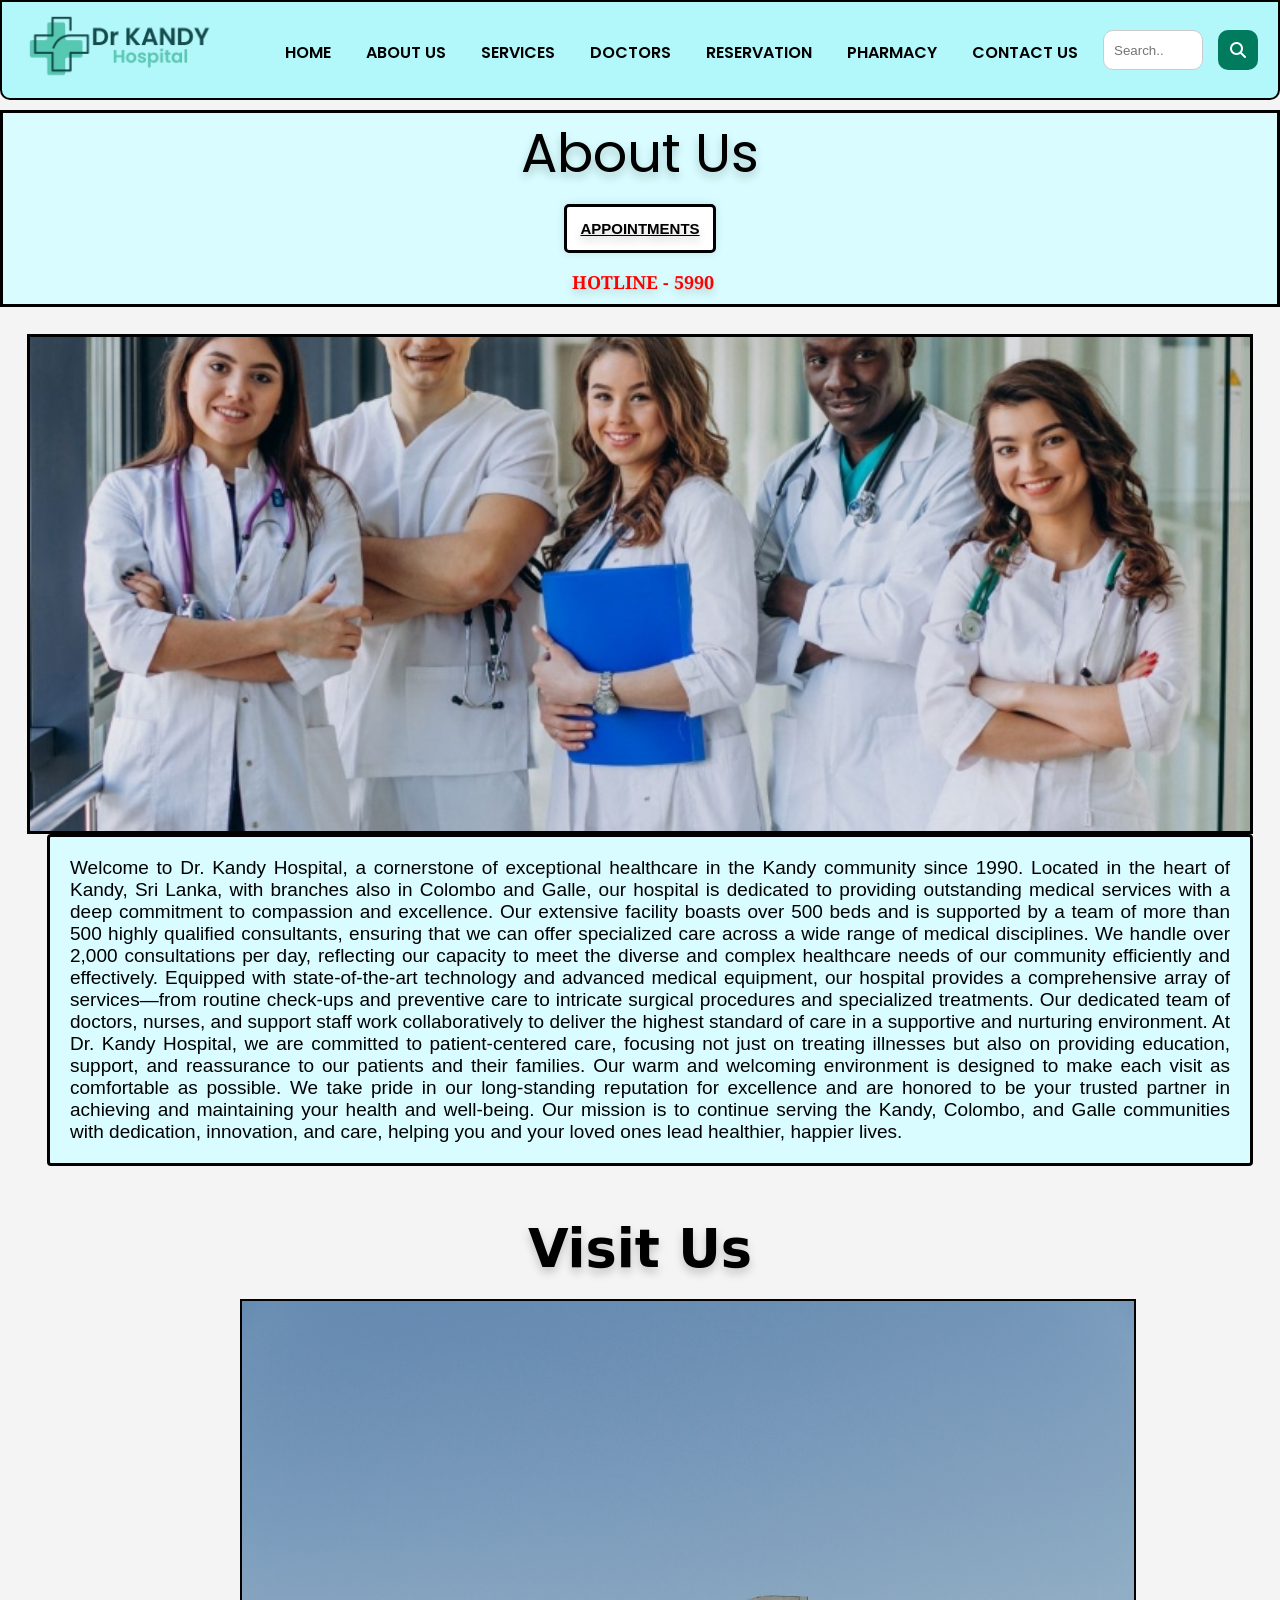
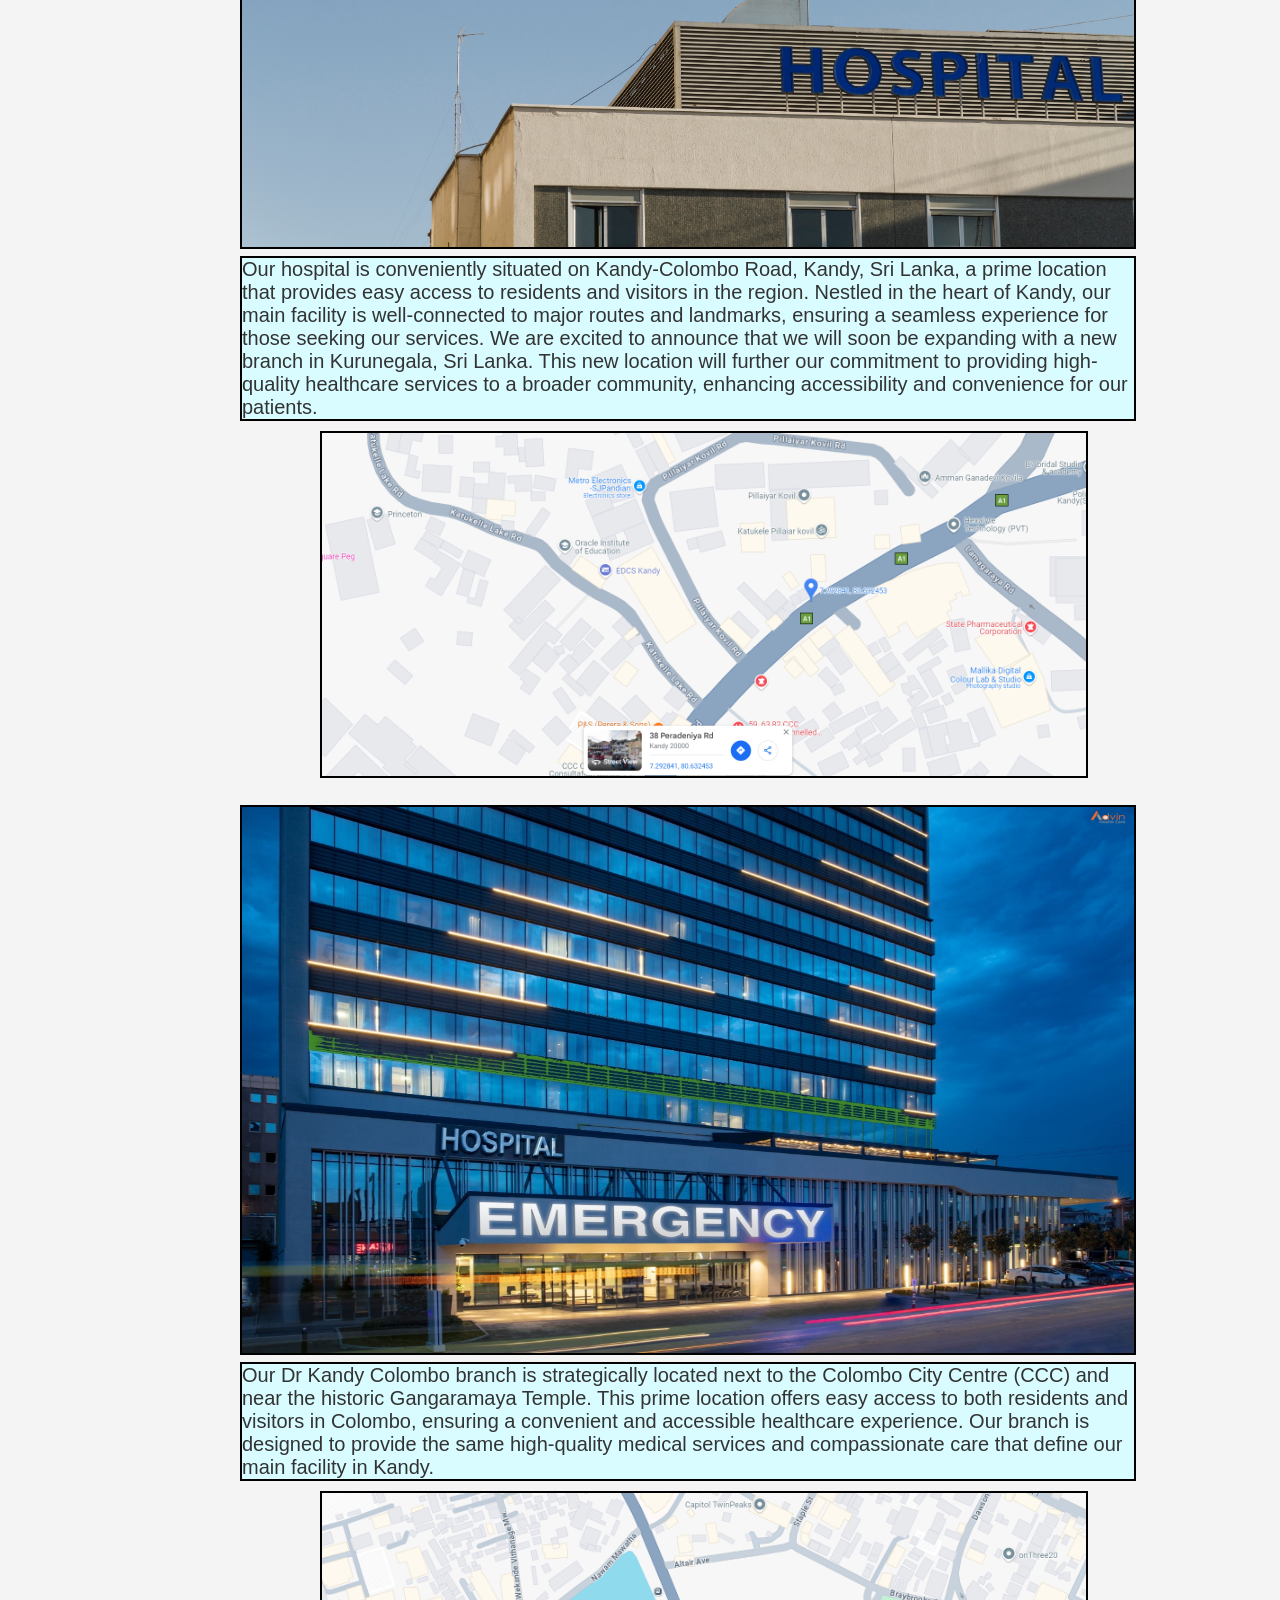
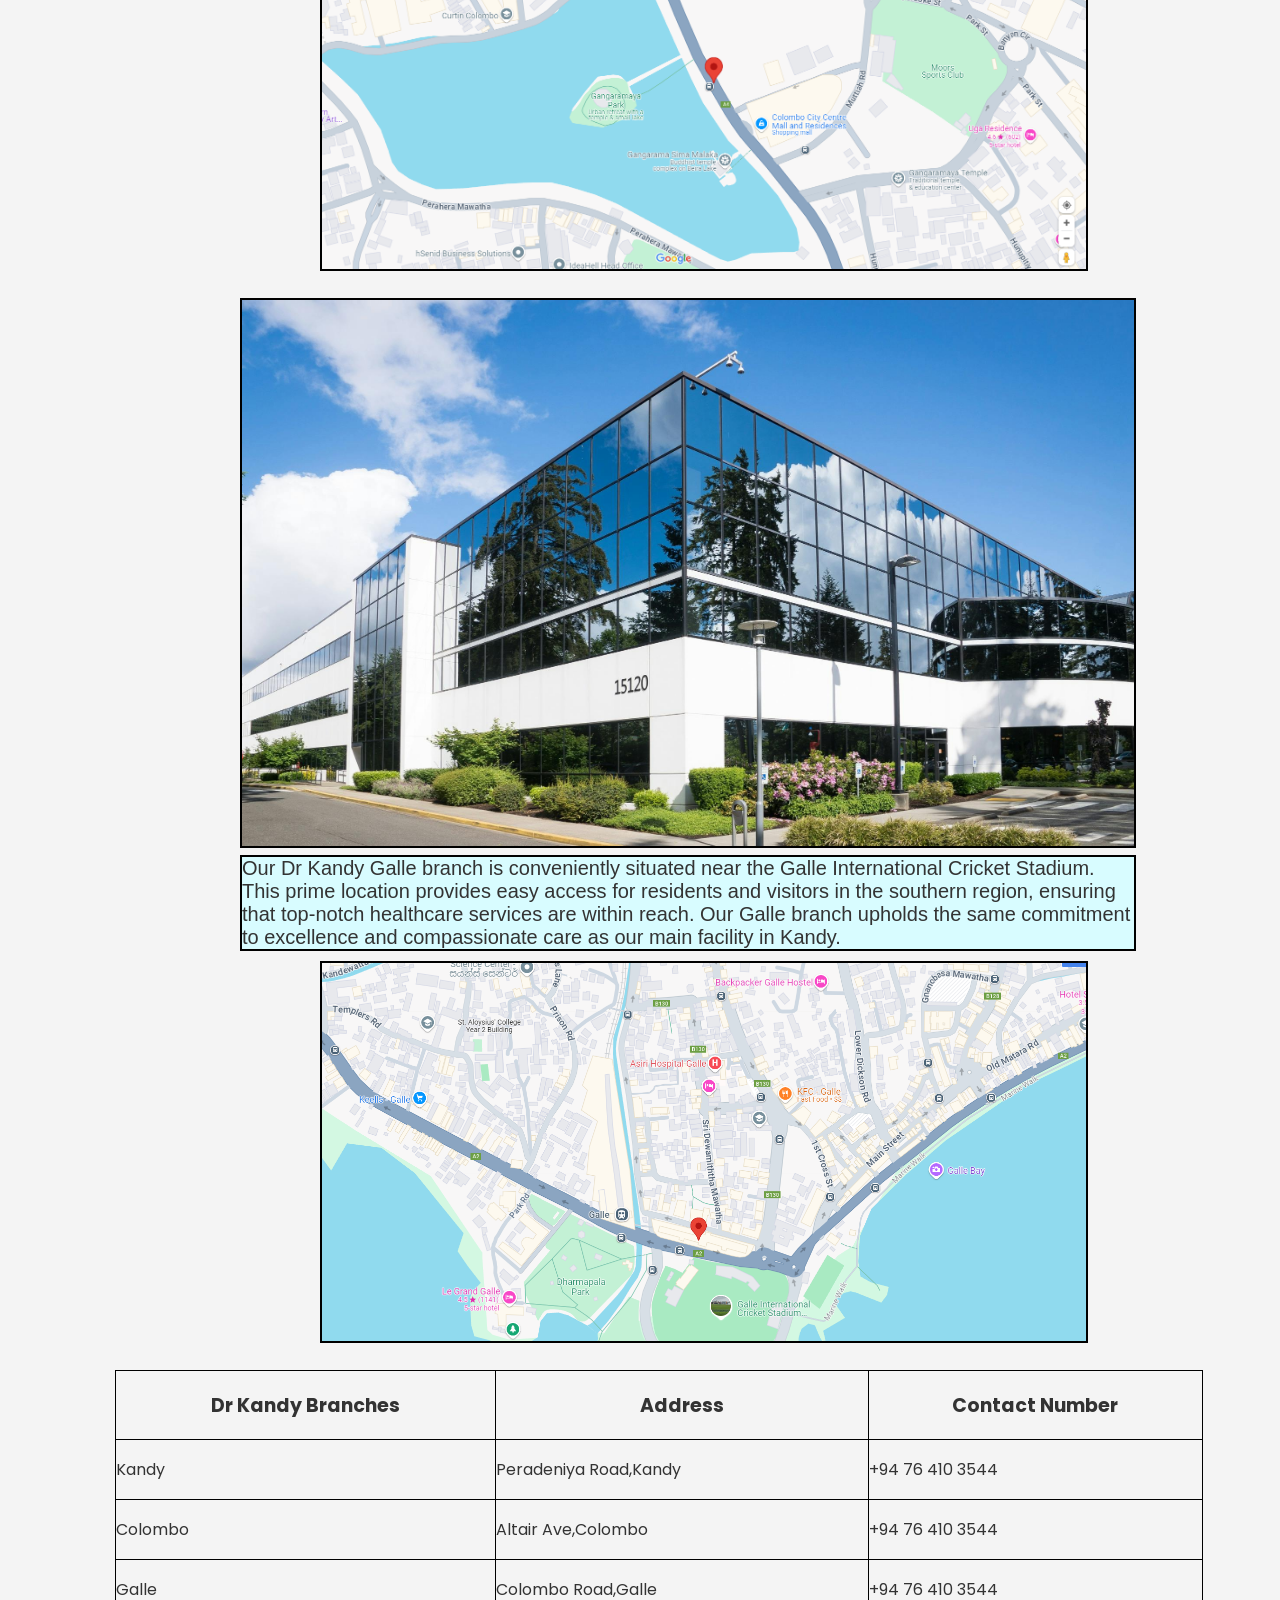
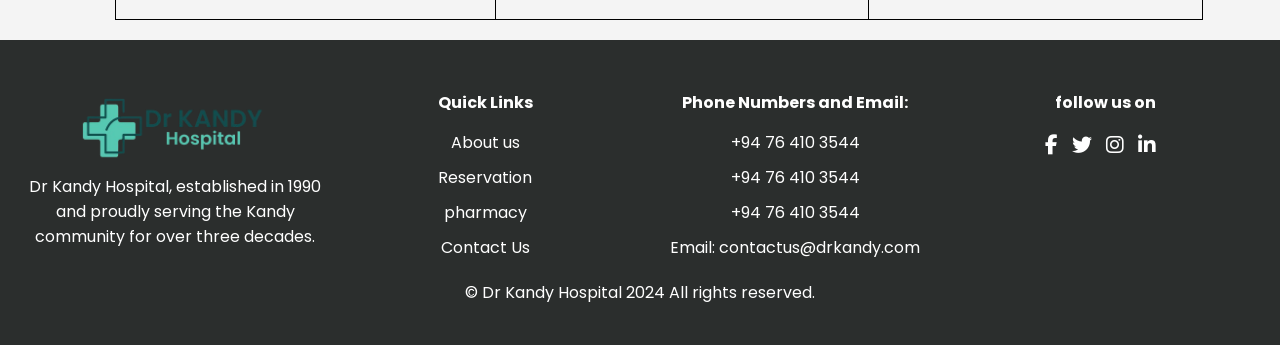
==== about.html @ 8a28b668 "first commit" ====
<!DOCTYPE html>
<html lang="en">
<head>
    <link rel="stylesheet" href="styles/about.css">
    <link rel="stylesheet" href="styles/menu.css">
    <meta charset="UTF-8">
    <meta name="viewport" content="width=device-width, initial-scale=1.0">
    <link rel="preconnect" href="https://fonts.googleapis.com">
    <link rel="preconnect" href="https://fonts.gstatic.com" crossorigin>
    <link rel="stylesheet" href="https://fonts.googleapis.com/css2?family=Material+Symbols+Outlined:opsz,wght,FILL,GRAD@20..48,100..700,0..1,-50..200" />
    <link href="https://fonts.googleapis.com/css2?family=Noto+Serif:ital,wght@0,100..900;1,100..900&family=Poppins:ital,wght@0,100;0,200;0,300;0,400;0,500;0,600;0,700;0,800;0,900&family=Roboto+Slab:wght@100..900&display=swap" rel="stylesheet">
    <link rel="stylesheet" type="text/css" href="https://cdnjs.cloudflare.com/ajax/libs/font-awesome/6.6.0/css/all.min.css">
    <title>Dr KANDY HOSPITAL</title>
</head>
<body>
<header>
    <!--Logo and Navigation Bar-->
    <nav>
        <section class="logo">
            <a href="./index.html">
                <img src="./Pictures/Green_Simple_Medical_Clinic_Logo-removebg-preview.png" style="width: 300px;" alt="logo">
            </a>
        </section>
        <!-- Hamburger menu -->
        <div class="hamburger" id="hamburger">
            <span></span>
            <span></span>
            <span></span>
        </div>
        <ul class="menu" id="menu">
            <li><a href="./index.html">HOME</a></li>
            <li><a href="./about.html">ABOUT US</a></li>
            <li><a href="./services.html">SERVICES</a></li>
            <li><a href="./doctors.html">DOCTORS</a></li>
            <li><a href="./reservation.html">RESERVATION</a></li>
            <li><a href="./pharmacy.html">PHARMACY</a></li>
            <li><a href="./contact.html">CONTACT US</a></li>
            <input type="text" placeholder="Search.." class="searchBox">
            <button type="button" class="searchButton"><i class="fa fa-search"></i></button>
        </ul>

    </nav>
</header>

<!--Appointment button and hotline-->
<section class="textbox">
    <h1 style="font-family: poppins, sans-serif; font-weight: 400;">About Us</h1>
    <a href="reservation.html" class="appbtn">Appointments</a><br>
    <span class="hotline" style="margin-bottom: 10px;">HOTLINE - 5990</span>
</section>

<!--Brief About us-->
<section class="bh">
    <div class="bg"></div>
    <section class="content">
        <p>Welcome to Dr. Kandy Hospital, a cornerstone of exceptional healthcare in the Kandy community since 1990. Located in the heart of Kandy, Sri Lanka, with branches also in Colombo and Galle, our hospital is dedicated to providing outstanding medical services with a deep commitment to compassion and excellence. Our extensive facility boasts over 500 beds and is supported by a team of more than 500 highly qualified consultants, ensuring that we can offer specialized care across a wide range of medical disciplines. We handle over 2,000 consultations per day, reflecting our capacity to meet the diverse and complex healthcare needs of our community efficiently and effectively.

            Equipped with state-of-the-art technology and advanced medical equipment, our hospital provides a comprehensive array of services—from routine check-ups and preventive care to intricate surgical procedures and specialized treatments. Our dedicated team of doctors, nurses, and support staff work collaboratively to deliver the highest standard of care in a supportive and nurturing environment. At Dr. Kandy Hospital, we are committed to patient-centered care, focusing not just on treating illnesses but also on providing education, support, and reassurance to our patients and their families. Our warm and welcoming environment is designed to make each visit as comfortable as possible.

            We take pride in our long-standing reputation for excellence and are honored to be your trusted partner in achieving and maintaining your health and well-being. Our mission is to continue serving the Kandy, Colombo, and Galle communities with dedication, innovation, and care, helping you and your loved ones lead healthier, happier lives.

        </p>
    </section>
</section>

<!--Location-->
<section class="location">
    <div class="h2">
        <h2>Visit Us</h2>
    </div>
    <img class="img" src="./Pictures/Kandy.jpg" alt="Hospital Building">
    <p class="description">Our hospital is conveniently situated on Kandy-Colombo Road, Kandy, Sri Lanka, a prime location that provides easy access to residents and visitors in the region. Nestled in the heart of Kandy, our main facility is well-connected to major routes and landmarks, ensuring a seamless experience for those seeking our services. We are excited to announce that we will soon be expanding with a new branch in Kurunegala, Sri Lanka. This new location will further our commitment to providing high-quality healthcare services to a broader community, enhancing accessibility and convenience for our patients.</p>
    <img class="google-map" src="./Pictures/K.png" alt="">

    <img class="img" src="./Pictures/Colombo.jpg" alt="colombo branch">
    <p class="description">Our Dr Kandy Colombo branch is strategically located next to the Colombo City Centre (CCC) and near the historic Gangaramaya Temple. This prime location offers easy access to both residents and visitors in Colombo, ensuring a convenient and accessible healthcare experience. Our branch is designed to provide the same high-quality medical services and compassionate care that define our main facility in Kandy.</p>
    <img class="google-map" src="./Pictures/C.png" alt="">

    <img class="img" src="./Pictures/Galle.jpg" alt="galle branch">
    <p class="description">Our Dr Kandy Galle branch is conveniently situated near the Galle International Cricket Stadium. This prime location provides easy access for residents and visitors in the southern region, ensuring that top-notch healthcare services are within reach. Our Galle branch upholds the same commitment to excellence and compassionate care as our main facility in Kandy.</p>
    <img class="google-map" src="./Pictures/G.png" alt="">

</section>

<!--Summery Table-->
<table class="summery">
    <tr class="heading">
        <th>Dr Kandy Branches</th>
        <th>Address</th>
        <th>Contact Number</th>
    </tr>

    <tr>
        <td>Kandy</td>
        <td>Peradeniya Road,Kandy</td>
        <td>+94 76 410 3544</td>
    </tr>

    <tr>
        <td>Colombo</td>
        <td>Altair Ave,Colombo</td>
        <td>+94 76 410 3544</td>
    </tr>

    <tr>
        <td>Galle</td>
        <td>Colombo Road,Galle</td>
        <td>+94 76 410 3544</td>
    </tr>
</table>

<!--footer-->
<footer class="footer">
    <div class="foot_container">
        <div class="row">
            <div class="footer-col">
                <img src="./Pictures/Green_Simple_Medical_Clinic_Logo-removebg-preview.png" width="200px">
                <P>Dr Kandy Hospital, established in 1990 and proudly serving the Kandy community for over three decades.</P>
            </div>

            <div class="footer-col">
                <h4>Quick Links</h4>
                <ul>
                    <li><a href="./about.html">About us</a></li>
                    <li><a href="./reservation.html">Reservation</a></li>
                    <li><a href="./pharmacy.html">pharmacy</a></li>
                    <li><a href="./contact.html">Contact Us</a></li>
                </ul>
            </div>

            <div class="footer-col">
                <h4>Phone Numbers and Email:</h4>
                <ul>
                    <li>+94 76 410 3544</li>
                    <li>+94 76 410 3544</li>
                    <li>+94 76 410 3544</li>
                    <li>Email:
                        contactus@drkandy.com
                    </li>
                </ul>
            </div>

            <div class="footer-col">
                <h4>follow us on</h4>
                <div class="social-links">
                    <a href="#"><i class="fab fa-facebook-f"></i></a>
                    <a href="#"><i class="fab fa-twitter"></i></a>
                    <a href="#"><i class="fab fa-instagram"></i></a>
                    <a href="#"><i class="fab fa-linkedin-in"></i></a>
                </div>
            </div>
        </div>

        <p>&copy; Dr Kandy Hospital 2024 All rights reserved.</p>
    </div>
</footer>


<script src="script/menu.js"></script>
</body>
</html>
---- styles/about.css ----
/* Base styles remain unchanged */
:root {
    --primary-color: #d8fcff;
    --secondary-color: #fff;
}

body {
    font-family: "Roboto", sans-serif;
    margin: 0;
    padding: 0;
}

.textbox {
    margin-top: 110px;
    text-align: center;
    font-size: 4vh;
    color: black;
    background-color: var(--primary-color);
    border: solid black;
    text-shadow: 0 5px 10px rgba(0, 0, 0, .2);
}

.textbox .h1 {
    margin-right: 10px;
    text-shadow: 0 5px 10px rgba(0, 0, 0, .2);
}

.appbtn {
    font-family: "Roboto", sans-serif;
    font-size: 15px;
    font-weight: bold;
    background: white;
    width: 140px;
    padding: 13px;
    border: black 3px solid;
    text-align: center;
    text-transform: uppercase;
    color: black;
    border-radius: 5px;
    cursor: pointer;
    box-shadow: 0 0 10px rgba(0, 0, 0, 0.1);
    transition-duration: 0.3s;
    transition-property: box-shadow, transform;
}

.appbtn:hover, .btn:focus, .btn:active {
    box-shadow: 0 0 20px rgba(0, 0, 0, 0.5);
    transform: scale(1.1);
    background-color: var(--primary-color);
    color: black;
    border-color: black;
}

.hotline {
    font-size: 18px;
    color: rgb(255, 0, 0);
    font-family: "Noto Serif", serif;
    padding-left: 5px;
    font-weight: bold;
}

.container {
    margin-top: 50px;
    margin-left: auto;
    display: flex;
    justify-content: flex-end;
    background-color: var(--primary-color);
    width: 600px;
    border-radius: 4px;
    border: black solid;
}

.container p {
    padding: 10px;
    font-family: 'Times New Roman', Times, serif;
    font-size: 26px;
}

.bh {
    align-items: flex-start;
    margin: 3vh;
}

.bg {
    background-image: url(../Pictures/team-young-specialist-doctors-standing-corridor-hospital.jpg);
    background-size: cover;
    background-position: center;
    background-repeat: no-repeat;
    height: 500px;
    border: 3px solid black;
}

.content {
    flex: 1;
    padding: 20px;
    background-color: var(--primary-color);
    border: black solid;
    margin-left: 20px;
    border-radius: 4px;
}

.content p {
    font-family: "Roboto", sans-serif;
    font-size: 19px;
    color: black;
    text-align: justify;
    margin: 0;
}

.location .h2 {
    text-align: center;
    padding-top: 25px;
    color: black;
    text-shadow: 0 5px 10px rgba(0, 0, 0, .2);
    font-size: 35px;
    font-family: system-ui, -apple-system, BlinkMacSystemFont, 'Segoe UI', Roboto, Oxygen, Ubuntu, Cantarell, 'Open Sans', 'Helvetica Neue', sans-serif;
}

.location .img {
    width: 70%;
    height: 550px;
    margin-left: 240px;
    margin-top: 20px;
    border: 2px solid black;
}

.location .description {
    font-size: 20px;
    font-family: 'Gill Sans', 'Gill Sans MT', Calibri, 'Trebuchet MS', sans-serif;
    width: 70%;
    margin-left: 240px;
    background-color: var(--primary-color);
    border: 2px solid black;
}

.location .google-map {
    width: 60%;
    height: 60%;
    margin-left: 320px;
    margin-top: 10px;
    border: 2px solid black;
}

.summery {
    width: 85%;
    height: 250px;
    margin: 20px 0 20px 115px;
}

.summery, th, td {
    border: 1px solid black;
    border-collapse: collapse;
}

.heading {
    font-size: 19px;
}

.heading:hover {
    background-color: var(--secondary-color);
}

tr:hover {
    background-color: var(--primary-color);
}

/* Responsive Styles */
@media (max-width: 1200px) {
    .container {
        width: 90%;
        margin-left: auto;
        margin-right: auto;
    }

    .bh {
        flex-direction: column;
    }

    .bg {
        height: 300px;
    }

    .content {
        margin-left: 0;
        margin-top: 20px;
    }

    .location .img, .location .description {
        width: 80%;
        margin-left: auto;
        margin-right: auto;
    }

    .location .google-map {
        width: 80%;
        margin-left: auto;
        margin-right: auto;
    }

    .summery {
        width: 95%;
        margin-left: auto;
        margin-right: auto;
    }
}

@media (max-width: 768px) {
    .textbox {
        font-size: 3vh;
    }

    .appbtn {
        width: 120px;
        font-size: 12px;
    }

    .location .img, .location .description {
        width: 90%;
        margin-left: auto;
        margin-right: auto;
    }

    .location .google-map {
        width: 90%;
        margin-left: auto;
        margin-right: auto;
    }

    .summery {
        width: 100%;
    }

    .bg {
        height: 250px;
    }
}

@media (max-width: 480px) {
    .textbox {
        font-size: 2.5vh;
    }

    .appbtn {
        width: 100px;
        font-size: 10px;
    }

    .location .img, .location .description, .location .google-map {
        width: 100%;
        margin-left: auto;
        margin-right: auto;
    }

    .summery {
        width: 100%;
    }

    .bg {
        height: 200px;
    }

    .content p {
        font-size: 16px;
    }
}
---- styles/menu.css ----
* {
    box-sizing: border-box;
    margin: 0;
    padding: 0;
}

body {
    font-family: 'Poppins', sans-serif;
    background-color: #f4f4f4;
    color: #333;
}

/* Header */
header nav {
    position: fixed;
    top: 0;
    width: 100vw;
    display: flex;
    justify-content: space-between;
    align-items: center;
    padding: 15px 20px;
    background-color: #b2f7fa;
    color: white;
    height: 100px;
    border: 2px solid black;
    z-index: 100;
    border-radius: 0 0 10px 10px;

}

header nav .logo img {
    max-width: 200px;
}

header nav .menu {
    list-style: none;
    display: flex;
    gap: 15px;
}

header nav .menu li {
    display: inline-block;
    margin-top: 10px;
}

header nav .menu li a {
    color: black;
    text-decoration: none;
    font-weight: 600;
    padding: 10px;
}

header nav .menu li a:hover {
    color: #007b5e;
}

/* Hamburger Menu */
.hamburger {
    display: none;
    cursor: pointer;
}

.hamburger span {
    display: block;
    width: 25px;
    height: 3px;
    margin: 5px;
    background-color: white;
}

.searchBox{
    display: flex;
    align-items: center;
    width: 100px;
    height: 40px;
    border-radius: 10px;
    padding: 10px;
    background-color: white;
    border: 1px solid #ccc;
}

.searchButton{
    width: 40px;
    height: 40px;
    border-radius: 10px;
    margin-top: 0;
    padding: 12px;
    background-color: #007b5e;
    color: white;
    border: none;
    font-size: 16px;
    cursor: pointer;
}

/* Responsive Footer */
.footer {
    background-color: #2b2e2d;
    color: white;
    padding: 40px 20px;
    text-align: center;
}

.footer .row {
    display: flex;
    flex-wrap: wrap;
    justify-content: space-between;
}

.footer-col {
    flex: 1;
    min-width: 200px;
    margin: 10px 0;
}

.footer-col h4 {
    margin-bottom: 15px;
}

.footer-col ul {
    list-style: none;
    padding: 0;
}

.footer-col ul li {
    margin-bottom: 10px;
}

.footer-col ul li a {
    color: white;
    text-decoration: none;
}

.footer-col ul li a:hover {
    color: #b2f7fa;
}

.footer .social-links a {
    display: inline-block;
    color: white;
    font-size: 20px;
    margin-right: 10px;
    text-decoration: none;
}

.footer .social-links a:hover {
    color: #b2f7fa;
}

@media (max-width: 1024px) {
    header nav .menu {
        display: none;
        flex-direction: column;
        position: absolute;
        top: 98px;
        right: 0;
        width: 100vw;
        text-align: center;
        padding: 20px;
        background-color: #d8fcff;
        border-radius: 10px;
    }

    header nav .menu.active {
        display: flex;
    }

    .hamburger {
        display: block;
    }

    .hamburger span{
        background-color: black;!important;
    }

    .searchBox{
        display: flex;
        align-items: center;
        width: 100%;
        height: 40px;
        border-radius: 10px;
        padding: 10px;
        background-color: white;
    }

    .searchButton{
        width: 100%;
        height: 40px;
        border-radius: 10px;
        margin-top: 0;
    }
}

/* Responsive Styles */
@media (max-width: 650px) {
    .form-container, .payment-container {
        padding: 15px;
        margin: 15px;
    }

    .footer .row {
        flex-direction: column;
        text-align: center;
    }

    .footer-col {
        margin: 10px 0;
    }
}
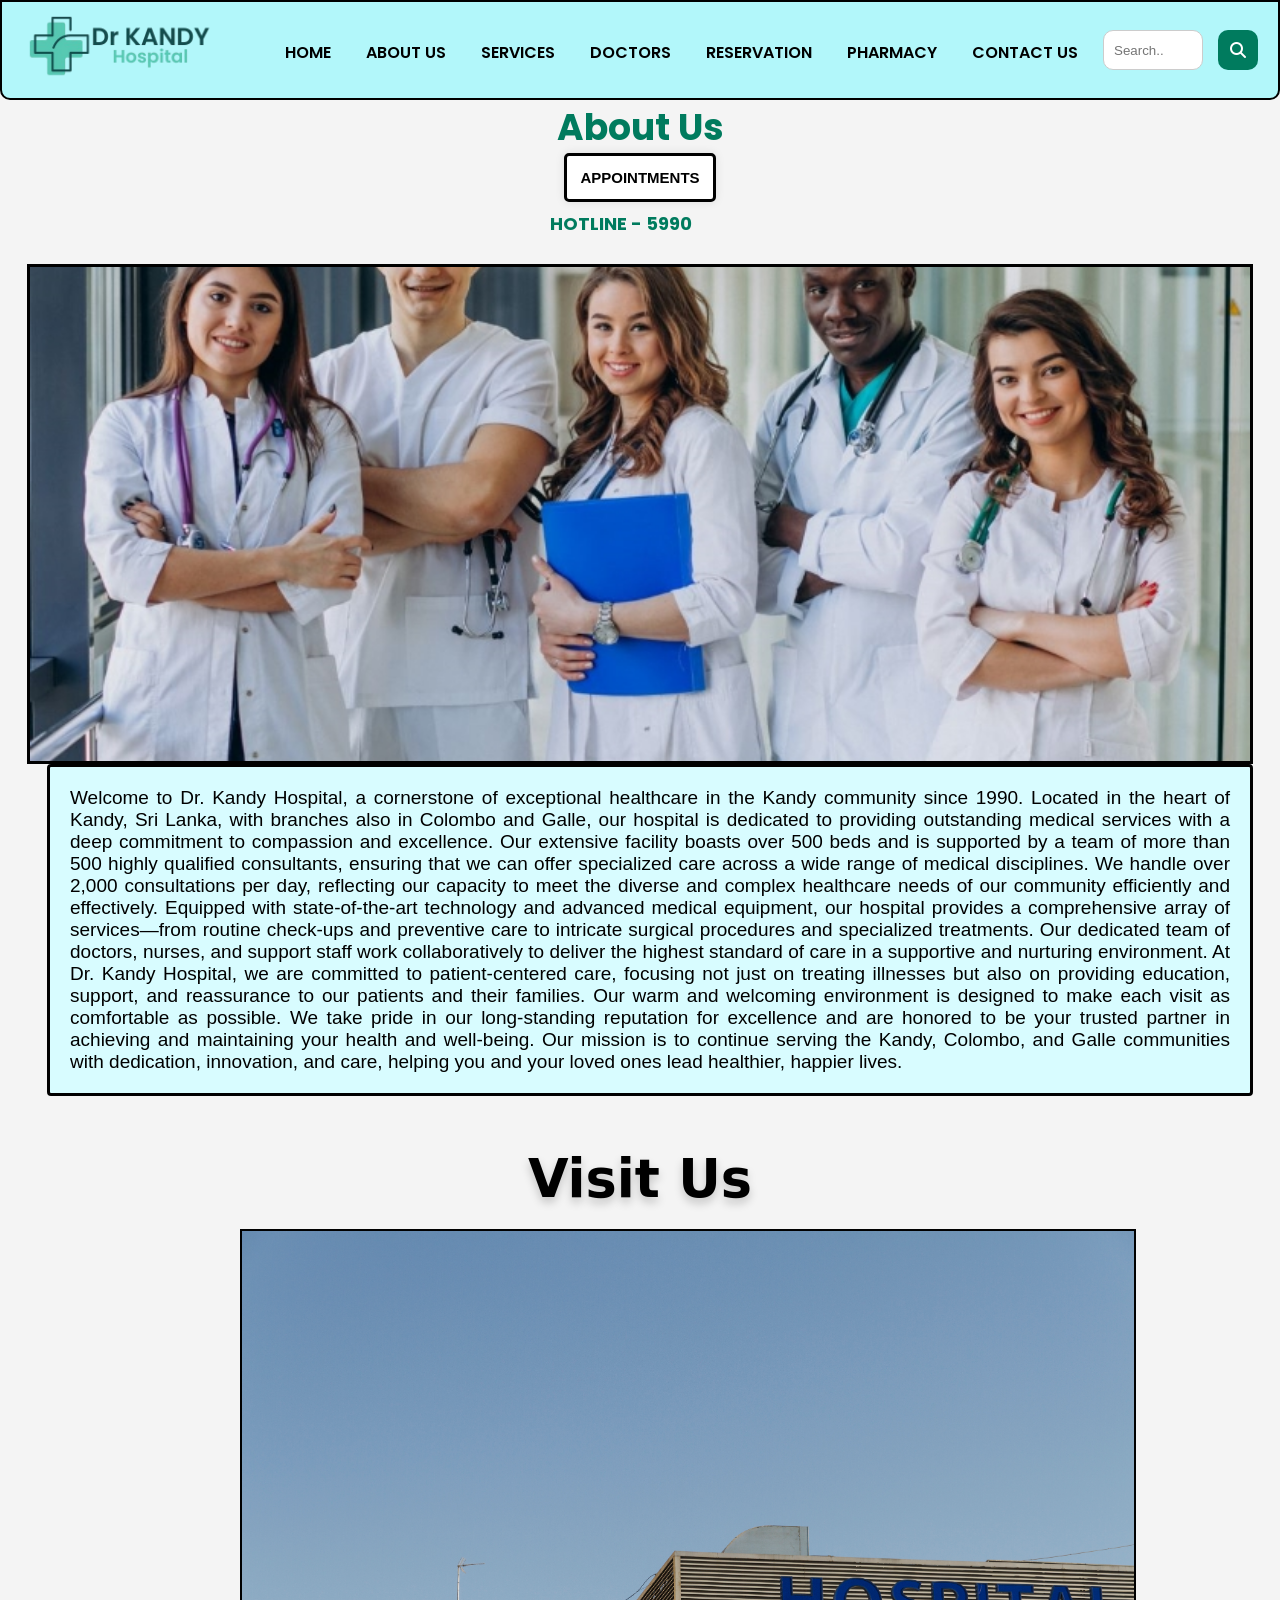
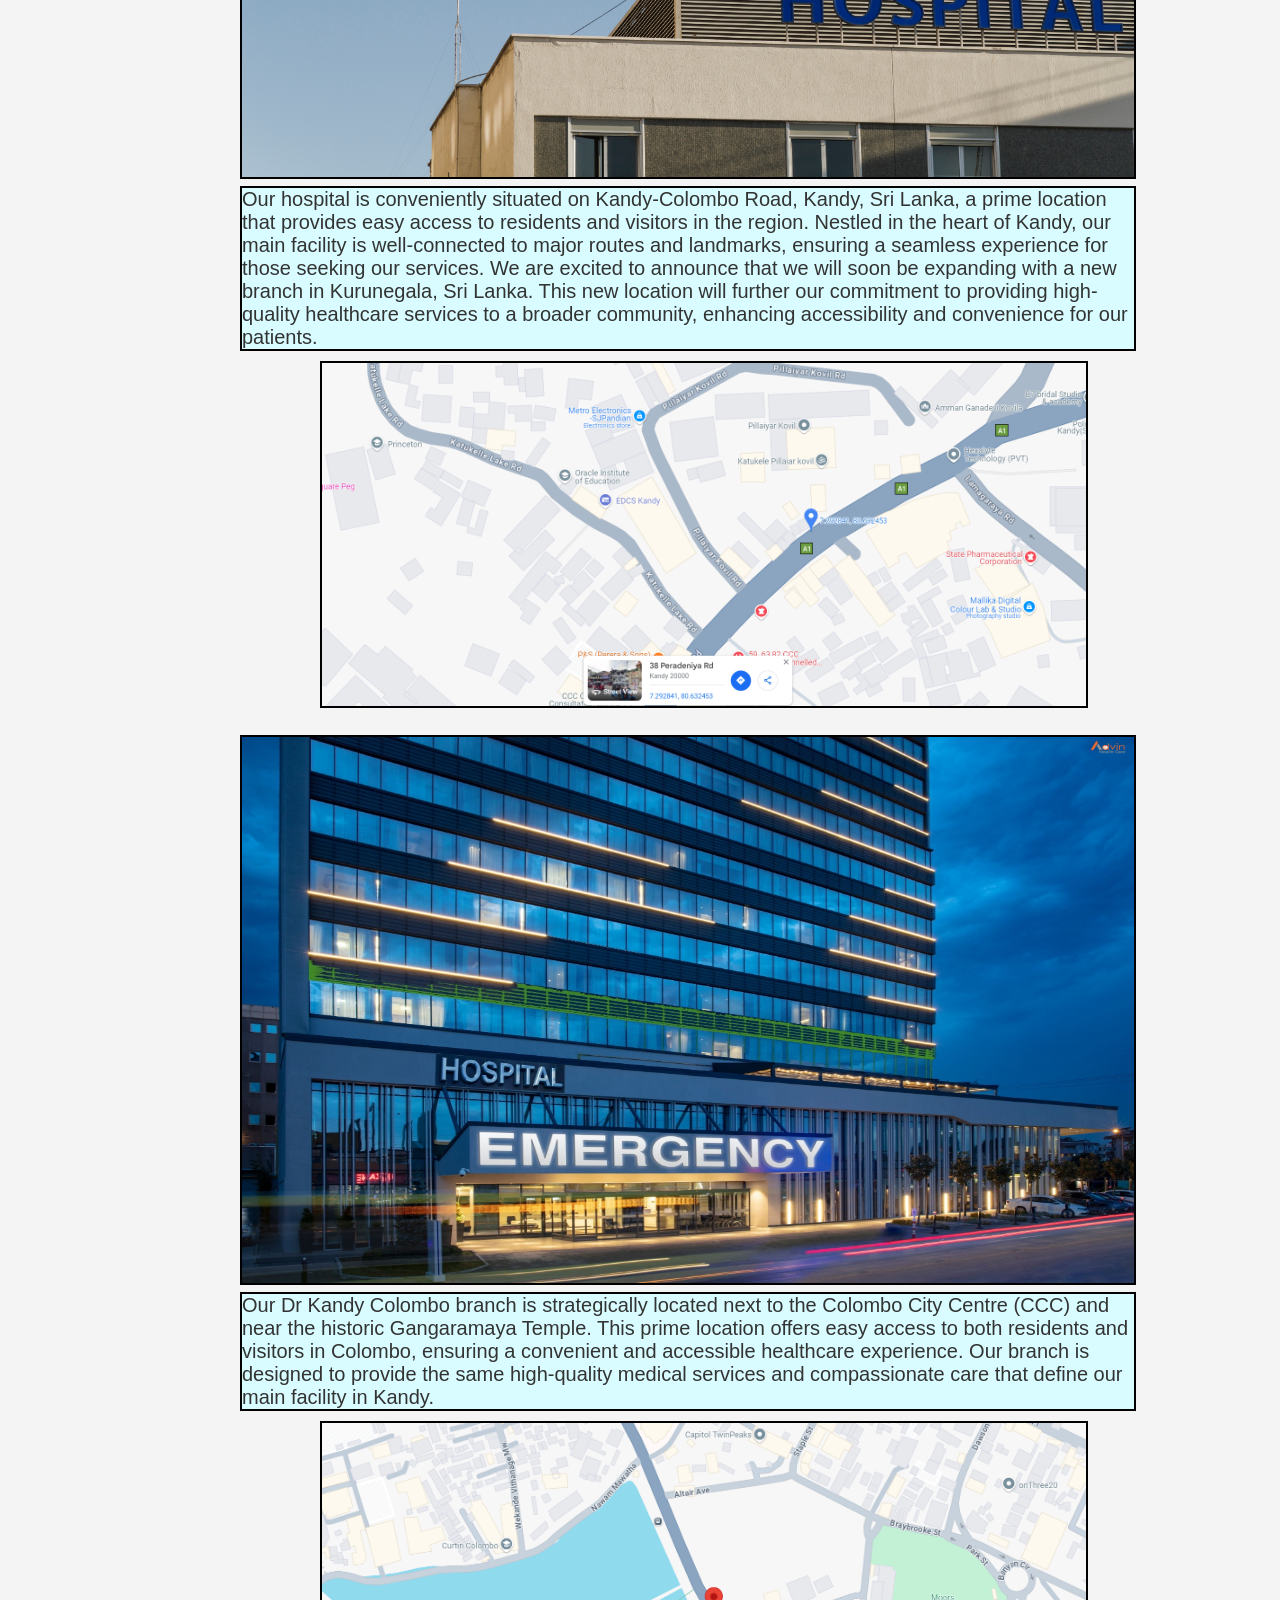
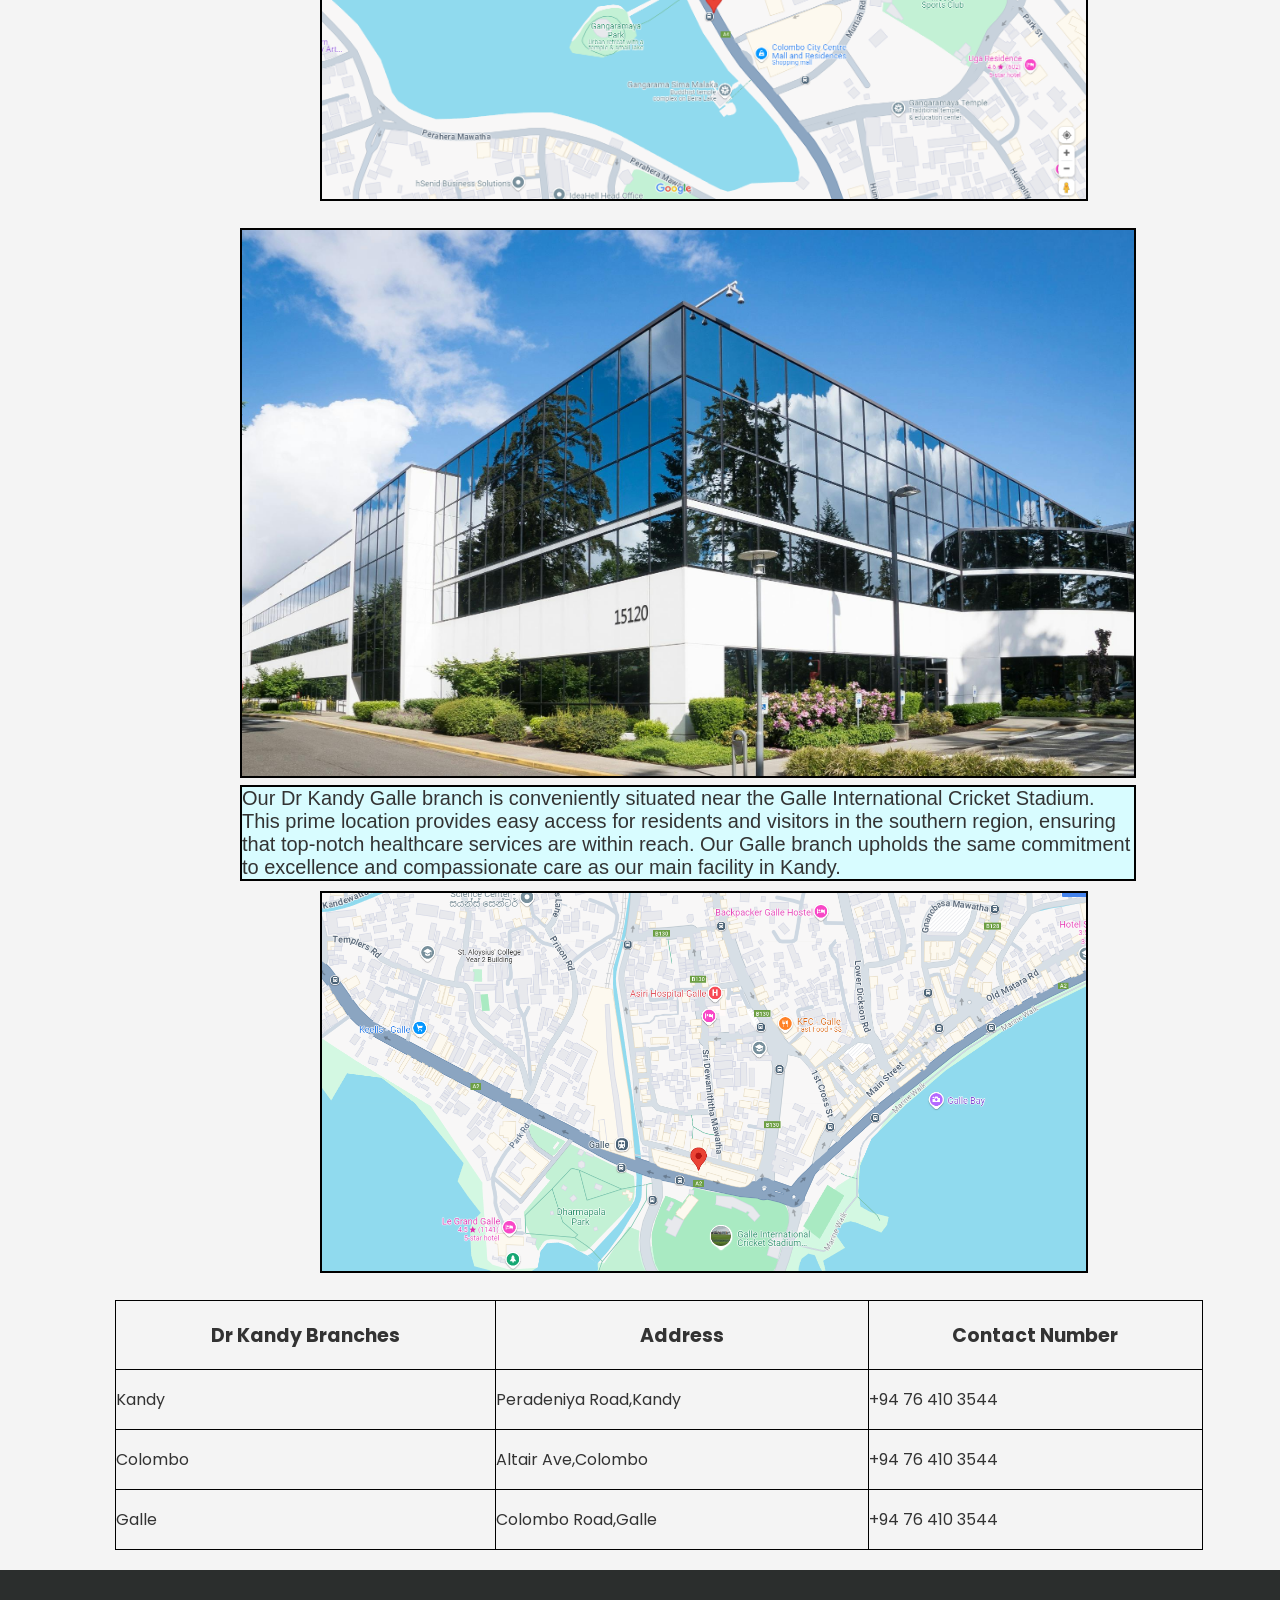
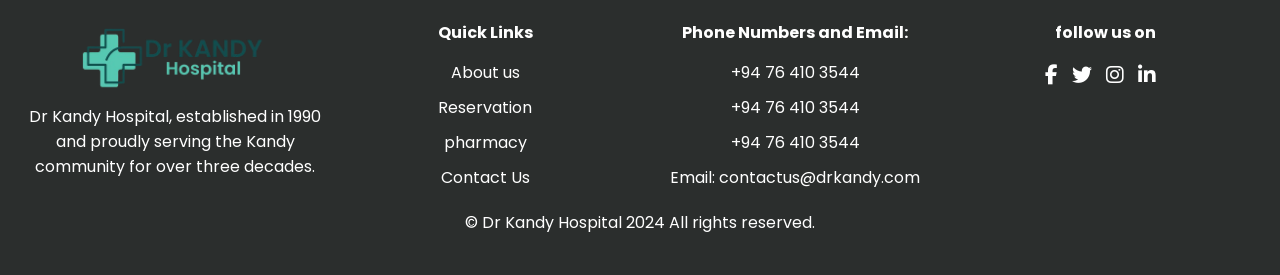
==== commit ec1b28f4: "new" ====
--- a/about.html
+++ b/about.html
@@ -3,6 +3,7 @@
 <head>
     <link rel="stylesheet" href="styles/about.css">
     <link rel="stylesheet" href="styles/menu.css">
+    <link rel="stylesheet" href="styles/headerText.css">
     <meta charset="UTF-8">
     <meta name="viewport" content="width=device-width, initial-scale=1.0">
     <link rel="preconnect" href="https://fonts.googleapis.com">
@@ -44,10 +45,10 @@
 
 <!--Appointment button and hotline-->
 <section class="textbox">
-    <h1 style="font-family: poppins, sans-serif; font-weight: 400;">About Us</h1>
+    <h1>About Us</h1>
     <a href="reservation.html" class="appbtn">Appointments</a><br>
-    <span class="hotline" style="margin-bottom: 10px;">HOTLINE - 5990</span>
 </section>
+<span class="hotline">HOTLINE - 5990</span>
 
 <!--Brief About us-->
 <section class="bh">
--- a/styles/about.css
+++ b/styles/about.css
@@ -10,54 +10,6 @@
     padding: 0;
 }
 
-.textbox {
-    margin-top: 110px;
-    text-align: center;
-    font-size: 4vh;
-    color: black;
-    background-color: var(--primary-color);
-    border: solid black;
-    text-shadow: 0 5px 10px rgba(0, 0, 0, .2);
-}
-
-.textbox .h1 {
-    margin-right: 10px;
-    text-shadow: 0 5px 10px rgba(0, 0, 0, .2);
-}
-
-.appbtn {
-    font-family: "Roboto", sans-serif;
-    font-size: 15px;
-    font-weight: bold;
-    background: white;
-    width: 140px;
-    padding: 13px;
-    border: black 3px solid;
-    text-align: center;
-    text-transform: uppercase;
-    color: black;
-    border-radius: 5px;
-    cursor: pointer;
-    box-shadow: 0 0 10px rgba(0, 0, 0, 0.1);
-    transition-duration: 0.3s;
-    transition-property: box-shadow, transform;
-}
-
-.appbtn:hover, .btn:focus, .btn:active {
-    box-shadow: 0 0 20px rgba(0, 0, 0, 0.5);
-    transform: scale(1.1);
-    background-color: var(--primary-color);
-    color: black;
-    border-color: black;
-}
-
-.hotline {
-    font-size: 18px;
-    color: rgb(255, 0, 0);
-    font-family: "Noto Serif", serif;
-    padding-left: 5px;
-    font-weight: bold;
-}
 
 .container {
     margin-top: 50px;
--- a/styles/headerText.css
+++ b/styles/headerText.css
@@ -0,0 +1,44 @@
+.textbox {
+    text-align: center;
+    margin: 20px;
+    margin-top: 100px;
+    color: #007b5e;
+}
+
+.textbox h1 {
+    font-size: 36px;
+    margin-bottom: 10px;
+}
+
+.hotline {
+    font-size: 18px;
+    font-weight: bold;
+    margin-left: 43%;
+    color: #007b5e;
+}
+
+.appbtn {
+    font-family: "Roboto", sans-serif;
+    font-size: 15px;
+    font-weight: bold;
+    background: white;
+    width: 140px;
+    padding: 13px;
+    border: black 3px solid;
+    text-align: center;
+    text-transform: uppercase;
+    color: black;
+    border-radius: 5px;
+    cursor: pointer;
+    box-shadow: 0 0 10px rgba(0, 0, 0, 0.1);
+    transition: 0.3s;
+    text-decoration: none;
+}
+
+.appbtn:hover {
+    box-shadow: 0 0 20px rgba(0, 0, 0, 0.5);
+    transform: scale(1.1);
+    background-color: var(--primary-color);
+    color: black;
+    border-color: black;
+}
